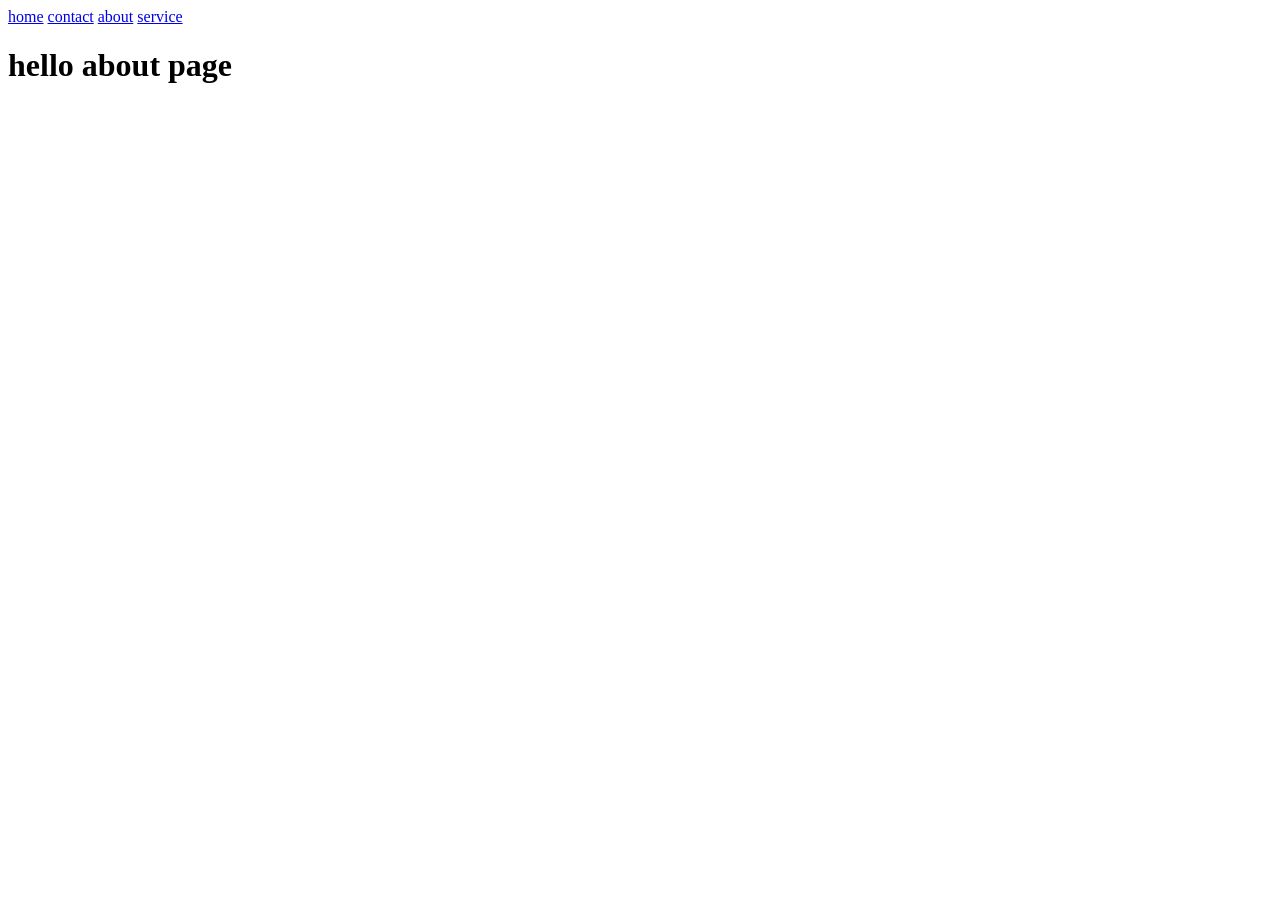
==== about.html @ 02f41a36 "initial message" ====
<!DOCTYPE html>
<html lang="en">
<head>
    <meta charset="UTF-8">
    <meta name="viewport" content="width=device-width, initial-scale=1.0">
    <title>Document</title>
</head>
<body>
    <boby bgcolor="blue"></boby>
    <a href="index.html">home</a>
    <a href="contact.html">contact</a>
    <a href="about.html">about</a>
    <a href="service.html">service</a>
    <h1>hello about page</h1>
</body>
</html>
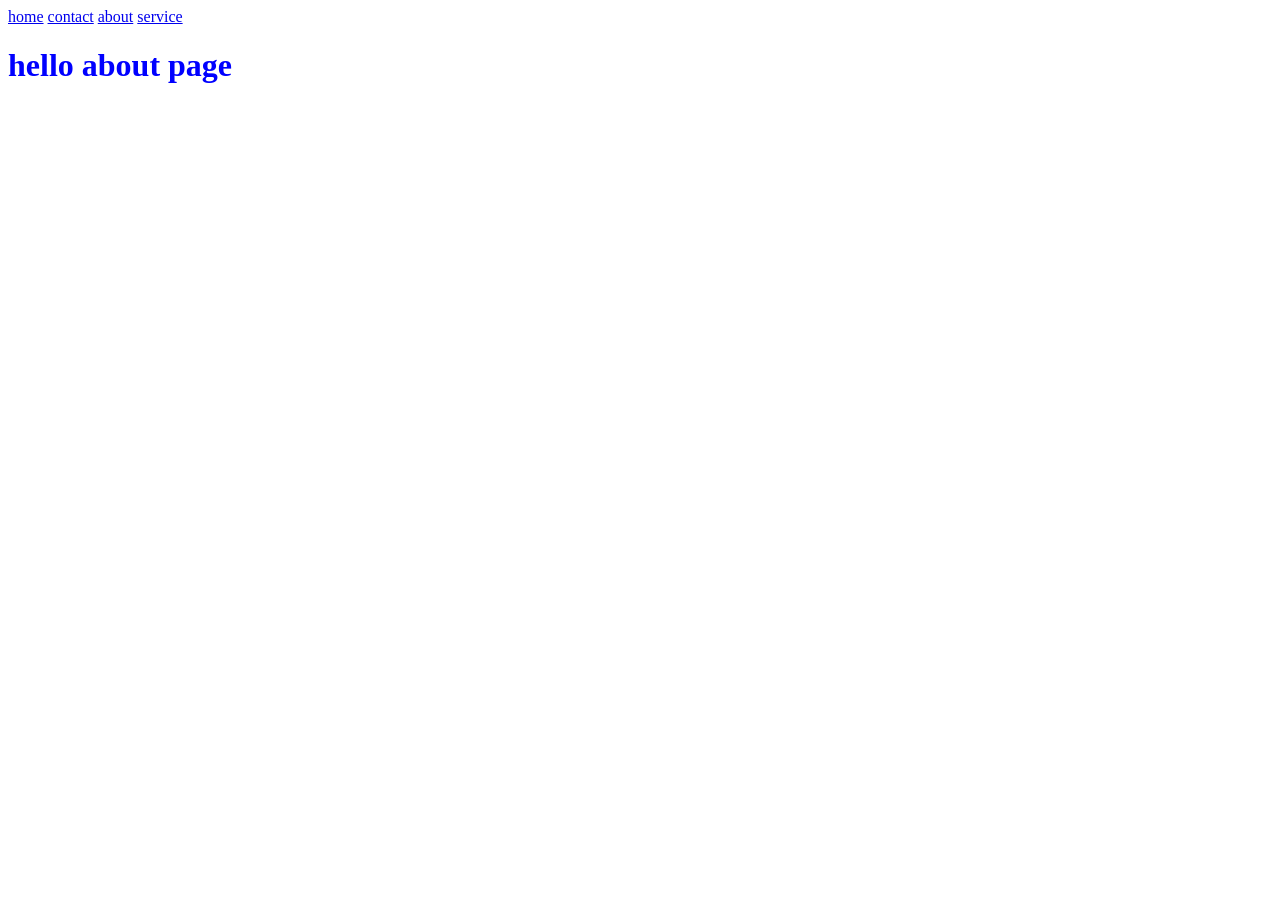
==== commit 27780eba: "initial message" ====
--- a/about.html
+++ b/about.html
@@ -4,13 +4,16 @@
     <meta charset="UTF-8">
     <meta name="viewport" content="width=device-width, initial-scale=1.0">
     <title>Document</title>
+    <link rel="stylesheet" herf="style.css">
 </head>
 <body>
-    <boby bgcolor="blue"></boby>
     <a href="index.html">home</a>
     <a href="contact.html">contact</a>
     <a href="about.html">about</a>
     <a href="service.html">service</a>
-    <h1>hello about page</h1>
+    <h1 style="color: blue";
+    font-family:monospace;
+    font-size:large
+    >hello about page</h1>
 </body>
 </html>
